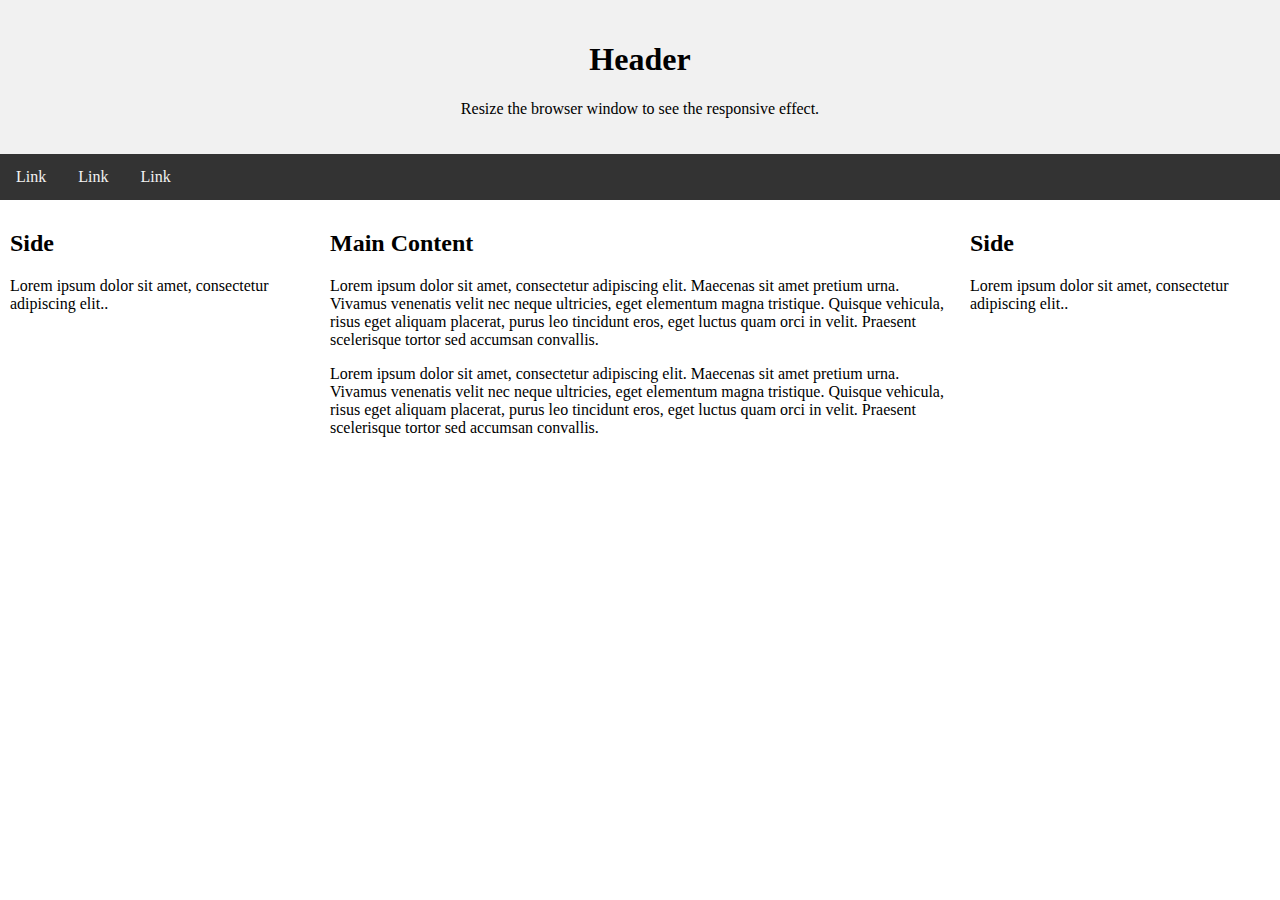
==== cancun.html @ c3bf663f "commit" ====
<!DOCTYPE html>
<html lang="en">
<head>
<title>CSS Website Layout</title>
<meta charset="utf-8">
<meta name="viewport" content="width=device-width, initial-scale=1">
<style>
* {
    box-sizing: border-box;
}

body {
  margin: 0;
}

/* Style the header */
.header {
    background-color: #f1f1f1;
    padding: 20px;
    text-align: center;
}

/* Style the top navigation bar */
.topnav {
    overflow: hidden;
    background-color: #333;
}

/* Style the topnav links */
.topnav a {
    float: left;
    display: block;
    color: #f2f2f2;
    text-align: center;
    padding: 14px 16px;
    text-decoration: none;
}

/* Change color on hover */
.topnav a:hover {
    background-color: #ddd;
    color: black;
}

/* Create three unequal columns that floats next to each other */
.column {
    float: left;
    padding: 10px;
}

/* Left and right column */
.column.side {
    width: 25%;
}

/* Middle column */
.column.middle {
    width: 50%;
}

/* Clear floats after the columns */
.row:after {
    content: "";
    display: table;
    clear: both;
}

/* Responsive layout - makes the three columns stack on top of each other instead of next to each other */
@media screen and (max-width: 600px) {
    .column.side, .column.middle {
        width: 100%;
    }
}
</style>
</head>
<body>

<div class="header">
  <h1>Header</h1>
  <p>Resize the browser window to see the responsive effect.</p>
</div>

<div class="topnav">
  <a href="#">Link</a>
  <a href="#">Link</a>
  <a href="#">Link</a>
</div>

<div class="row">
  <div class="column side">
    <h2>Side</h2>
    <p>Lorem ipsum dolor sit amet, consectetur adipiscing elit..</p>
  </div>
  <div class="column middle">
    <h2>Main Content</h2>
    <p>Lorem ipsum dolor sit amet, consectetur adipiscing elit. Maecenas sit amet pretium urna. Vivamus venenatis velit nec neque ultricies, eget elementum magna tristique. Quisque vehicula, risus eget aliquam placerat, purus leo tincidunt eros, eget luctus quam orci in velit. Praesent scelerisque tortor sed accumsan convallis.</p>
    <p>Lorem ipsum dolor sit amet, consectetur adipiscing elit. Maecenas sit amet pretium urna. Vivamus venenatis velit nec neque ultricies, eget elementum magna tristique. Quisque vehicula, risus eget aliquam placerat, purus leo tincidunt eros, eget luctus quam orci in velit. Praesent scelerisque tortor sed accumsan convallis.</p>
  </div>
  <div class="column side">
    <h2>Side</h2>
    <p>Lorem ipsum dolor sit amet, consectetur adipiscing elit..</p>
  </div>
</div>
  
</body>
</html>
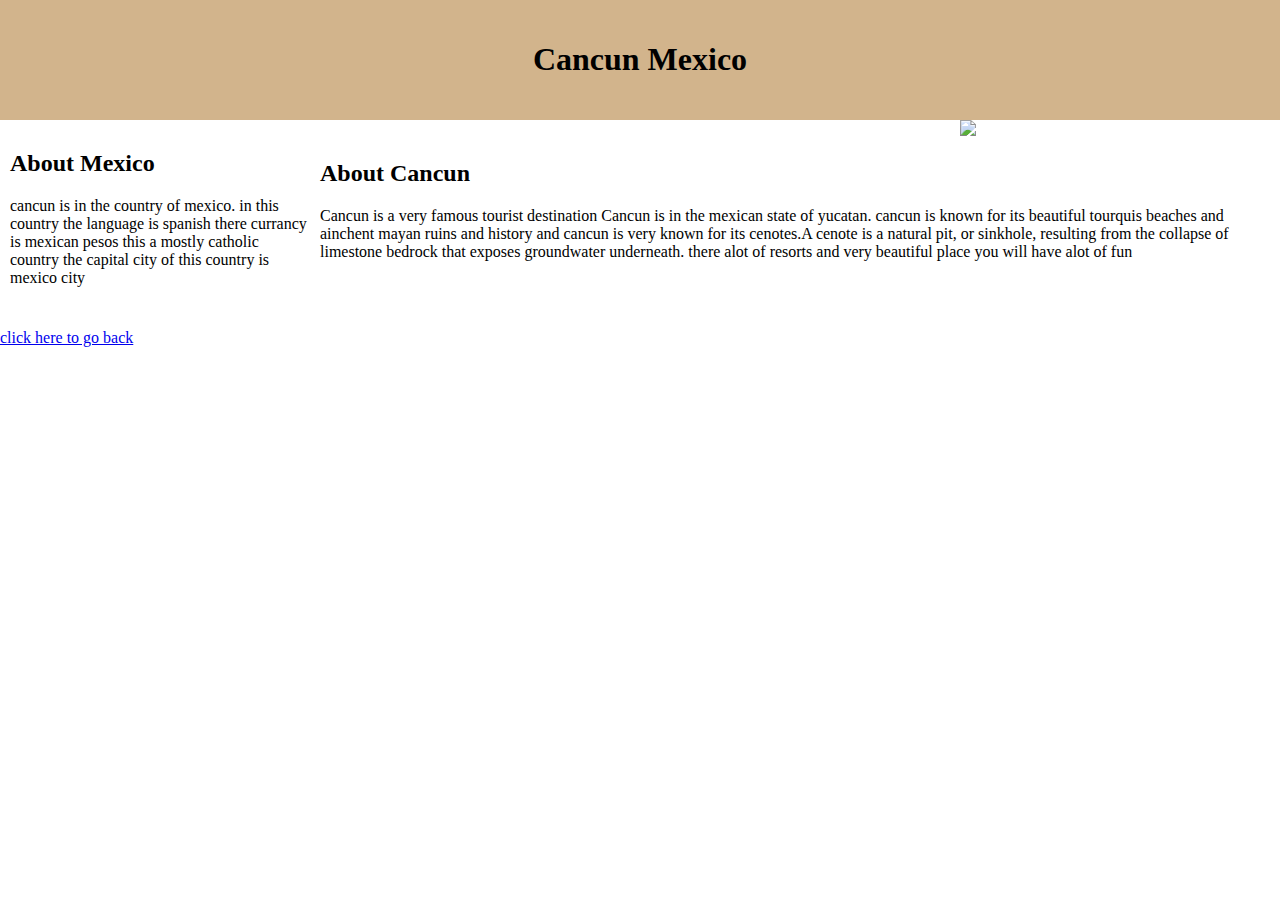
==== commit 881add08: "dfkj" ====
--- a/cancun.html
+++ b/cancun.html
@@ -15,7 +15,7 @@
 
 /* Style the header */
 .header {
-    background-color: #f1f1f1;
+    background-color: tan;
     padding: 20px;
     text-align: center;
 }
@@ -23,7 +23,7 @@
 /* Style the top navigation bar */
 .topnav {
     overflow: hidden;
-    background-color: #333;
+    background-color: tan;
 }
 
 /* Style the topnav links */
@@ -38,7 +38,7 @@
 
 /* Change color on hover */
 .topnav a:hover {
-    background-color: #ddd;
+    background-color: tan;
     color: black;
 }
 
@@ -76,31 +76,22 @@
 <body>
 
 <div class="header">
-  <h1>Header</h1>
-  <p>Resize the browser window to see the responsive effect.</p>
-</div>
-
-<div class="topnav">
-  <a href="#">Link</a>
-  <a href="#">Link</a>
-  <a href="#">Link</a>
+  <h1>Cancun Mexico </h1>
+  <p></p>
 </div>
 
 <div class="row">
   <div class="column side">
-    <h2>Side</h2>
-    <p>Lorem ipsum dolor sit amet, consectetur adipiscing elit..</p>
+    <h2>About Mexico </h2>
+    <p>cancun is in the country of mexico. in this country the language is spanish there currancy is mexican pesos this a mostly catholic country the capital city of this country is mexico city </p>
   </div>
   <div class="column middle">
-    <h2>Main Content</h2>
-    <p>Lorem ipsum dolor sit amet, consectetur adipiscing elit. Maecenas sit amet pretium urna. Vivamus venenatis velit nec neque ultricies, eget elementum magna tristique. Quisque vehicula, risus eget aliquam placerat, purus leo tincidunt eros, eget luctus quam orci in velit. Praesent scelerisque tortor sed accumsan convallis.</p>
-    <p>Lorem ipsum dolor sit amet, consectetur adipiscing elit. Maecenas sit amet pretium urna. Vivamus venenatis velit nec neque ultricies, eget elementum magna tristique. Quisque vehicula, risus eget aliquam placerat, purus leo tincidunt eros, eget luctus quam orci in velit. Praesent scelerisque tortor sed accumsan convallis.</p>
+   
   </div>
-  <div class="column side">
-    <h2>Side</h2>
-    <p>Lorem ipsum dolor sit amet, consectetur adipiscing elit..</p>
+     <img src="https://assets3.thrillist.com/v1/image/1636066/size/tmg-article_default_mobile.jpg"></img>
+   <h2>About Cancun  </h2>
+    <p>Cancun is a very famous tourist destination Cancun is in the mexican state of yucatan. cancun is known for its beautiful tourquis beaches and ainchent mayan ruins and history and cancun is very known for its cenotes.A cenote is a natural pit, or sinkhole, resulting from the collapse of limestone bedrock that exposes groundwater underneath. there alot of resorts and very beautiful place you will have alot of fun</p>
   </div>
 </div>
-  
-</body>
-</html>
+
+<p><a href="https://projects-javan11801.c9users.io/index.html">click here to go back</a></p>